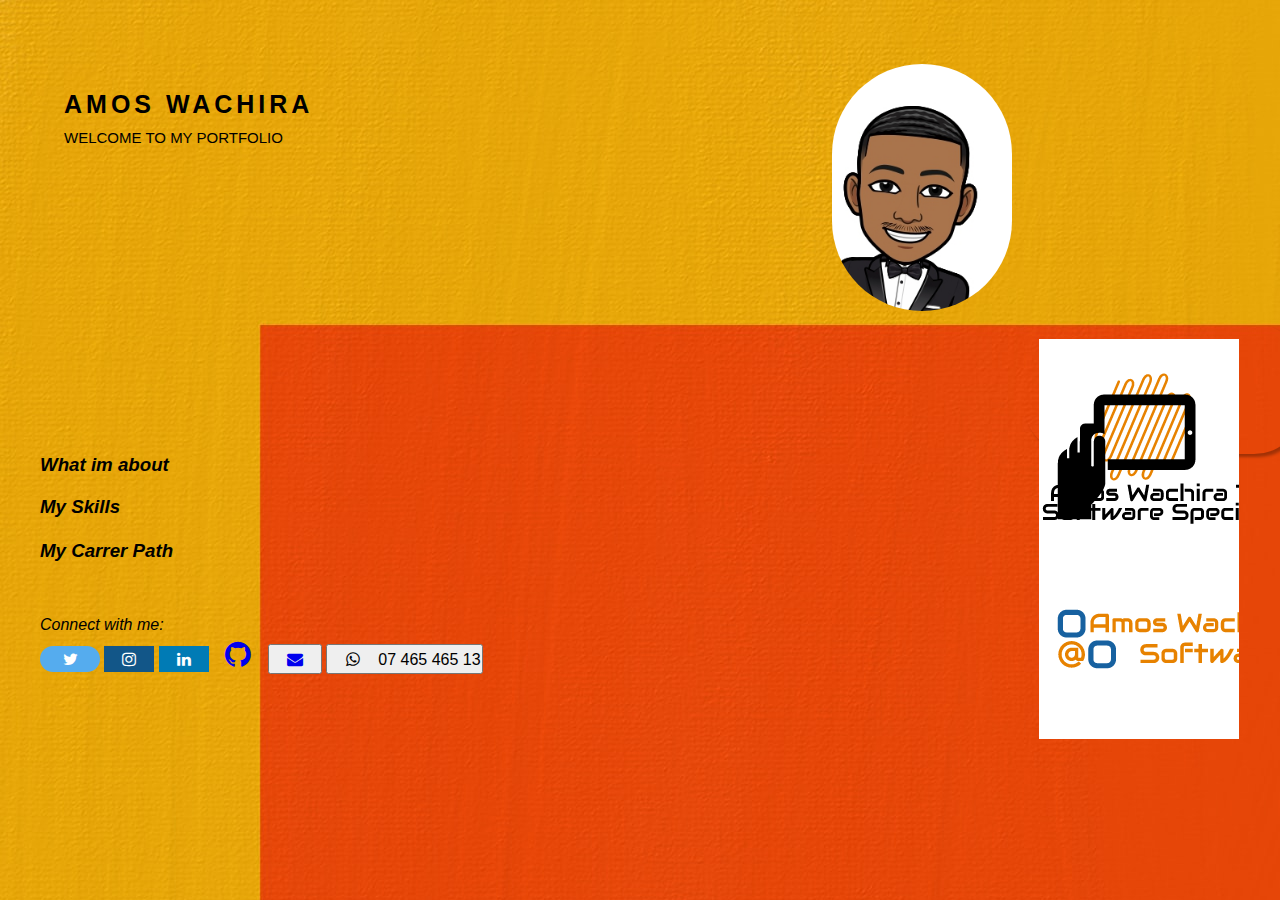
==== index.html @ 2c3c49a3 "upload files" ====
<html lang="en">
<head>
    <meta charset="UTF-8">
    <meta http-equiv="X-UA-Compatible" content="IE=edge">
    <meta name="viewport" content="width=device-width, initial-scale=1.0">
    <title>Amos W</title>
    <link rel="stylesheet" href="style.css">
    <style>

body {
        width: 100vw;
        height: 100vh;
}



        
    


    </style>
     <link rel = "icon" href = "images/WhatsApp_Image_2022-07-07_at_7.13.20_PM.jpeg" 
             type = "image/x-icon">
</head>
<body>
    <div class="container">
        <span class="text1">Amos Wachira</span>
        <span class="text2">Welcome to my portfolio</span>
        

    </div>
    <img class="bit" src="images/index.jpeg" alt="my bitmoji"> 
    <div class="pics"> 
    <img  class="pict1" src="images/pi1.png" alt="logo">
    <img class="pict2" src="images/pic2.png" alt="logo">
    </div>
    <div class="abot"> 
        <h3 class="about" > <i> What im about </i></h3>
        <p class="texts" >
My names are Amos Wachira. I'm a student at Kirinyaga university (Kyu) and also a self taught Software developer <br>
At Kyu im pursuing a bachelor degree in Medical Engineering.My goal and aim is to <br>
become a senior developer in a developing company and also grow my <br>
personal intrests. This is my website .Welcome .

        </p>
        
        
        <div class="skills">
            <h3 class="skl"> <i> My Skills </i> </h3>
        <p class="skil">
I have python language coding skills as well as C programming language skills <br>
I can also develop websites like mine and also have data analysing skills in R programming language <br>
Check out some of my projects on github --link below <br>
<br>
In addition i have Medical Engineering skills since im pursuing a bachelor of technology at Kyu in Kenya


        </p>


        </div>
        <div class="path">
            <h3 class="pat"> <br> <i> My Carrer Path </i></h3>
            
            <p class="path1">
As a developer and an engineer,my dream  is to work in a developing company or a facility <br>
driven by creativity,knowledge and skills. <br>
I as well believe that time and patience is of essence

            </p>
     </div>
    
     <div class="fm">
        <address class="find"> <br> <br> <br> <i> Connect with me: </i></address>
        <link rel="stylesheet" href="https://cdnjs.cloudflare.com/ajax/libs/font-awesome/4.7.0/css/font-awesome.min.css">
        <a href="https://twitter.com/amo15310" target="_blank" class="fa fa-twitter"></a>
        <a href="https://instagram.com/err__401" target="_blank" class="fa fa-instagram"></a>
        <a href="https://www.linkedin.com/in/amos-wachira-27901b244/" target="_blank" class="fa fa-linkedin"></a>
        <a href="https://github.com/AMO15310" target="_blank" style="font-size: 30px;" class="fa fa-github"></a>
        <button style="font-size: 16px;"> <a  href="mailto: wachiraamos402@gmail.com" target="_blank" class="fa fa-envelope"></a> </button>
        <button style="font-size:16px"> <i class="fa fa-whatsapp"></i>07 465 465 13</button>
        
        

     </div>

</body>
</html>
---- style.css ----
*{
    padding: 0;
    margin: 0;
    font-family: sans-serif;
}

.container{
    text-align: left;
    position: absolute;
    left: 5%;
    top: 10%;



}
.container span{
    
    text-transform: uppercase;
    display: block;
    
}
.text1{
    font-size: 25px;
    font-weight: 700;
    letter-spacing: 4px;
    margin-bottom: 10px;
    animation: text 5s 7;
    color:black;

}
.text2{
    font-size: 15px;
    color: black;
    
}
@keyframes text {
    0%{
        color:cyan;
        margin-bottom: -40px;
        

    }
    30%{
        letter-spacing: 20px;
        margin-bottom: -40px;
        color: whitesmoke;
    }
    85%{
        letter-spacing: 8px;
        margin-bottom: -40px;
        color: black;
    
    }
}
body{
    background-image:url("images/background2.jpg");
    width:100%;
    height: 100%;
    background-size: auto;

    
}
.bit{
    width: 180px;
    border-radius: 90px;
    margin-left: 65%;
    margin-top:5%;

    
    
}
.pics {
    width: 250px;
    height: 100px;
    margin-left: 80%;
    margin-top: 1%;
    border-radius: 50px;
    padding: 15px;

-webkit-box-shadow: 3px 3px 3px rgba(0,0,0,0.3);
            box-shadow: 3px 3px 3px rgba(0,0,0,0.3);


}
.pict1 {
    -webkit-transform: rotate(-60deg);
    -moz-transform: rotate(-60deg);
      -o-transform: rotate(-60deg);
     -ms-transform: rotate(-60deg);
         transform: rotate(-0deg);
}
.pict2 {
    left: 5px;
    -webkit-transform: rotate(60deg);
       -moz-transform: rotate(60deg);
         -o-transform: rotate(60deg);
        -ms-transform: rotate(60deg);
            transform: rotate(0deg);
}
@keyframes pict1 {
    0% {transform: rotate(-60deg)}
    50% {transform: rotate(-14deg)}
    100% {transform: rotate(-60deg)}
  }

@keyframes pict2 {
    0% {left: 100px; z-index: 1; transform: rotate(60deg)}
    49% {left: 350px; z-index: 1; transform: rotate(20deg)}
    50% {left: 350px; z-index: -3; transform: rotate(20deg)}
    100% {left: 100px; z-index: -3; transform: rotate(60deg)}
  }

.pics .pict1 {
    -webkit-animation: pict1 1.5s 7 alternate;
       -moz-animation: pict1 1.5s 7 alternate;
        -ms-animation: pict1 1.5s 7 alternate;
         -o-animation: pict1 1.5s 7 alternate;
            animation: pict1 1.5s 7 alternate;
  }
   
.pics .pict2 {
    -webkit-animation: pict2 1.5s 7 alternate;
       -moz-animation: pict2 1.5s 7 alternate;
        -ms-animation: pict2 1.5s 7 alternate;
         -o-animation: pict2 1.5s 7 alternate;
            animation: pict2 1.5s 7 alternate;
  }
.abot {
    margin-left: 40px;
    text-shadow: 10px;
    
  }
.about {
margin-bottom: 20;
}
.texts {
    color: black;
    display: none;
}
.about:hover + .texts {
    display: block;
    color:whitesmoke;
}

.skil {
    
    display: none;
}
.skl:hover +.skil{
    display: block;
    color:whitesmoke;
}
.path1{
    display: none;
}
.pat:hover +.path1{
    color:whitesmoke;
    display: block;

}
.find{
    color:black;
    font-family:Arial, Helvetica, sans-serif;
    text-shadow: rgba(0,0,0,0.3);
}
.fa {
    padding: 5px;
    font-size: 30px;
    width: 40px;
    text-align: center;
    text-decoration: none;
  }
  .fa-twitter {
    background: #55ACEE;
    color: white;
    width: 50px;
    border-radius: 25px;
  }
  .fa:hover {
    opacity: 0.7;
  }
  .fa-instagram {  
    background: #125688;  
    color: white;  
  }
  .fa-linkedin {  
    background: #007bb5;  
    color: white;  
  }
.pict1:hover {
    opacity: 0.7;
}
.pict2:hover {
    opacity: 0.7;
}
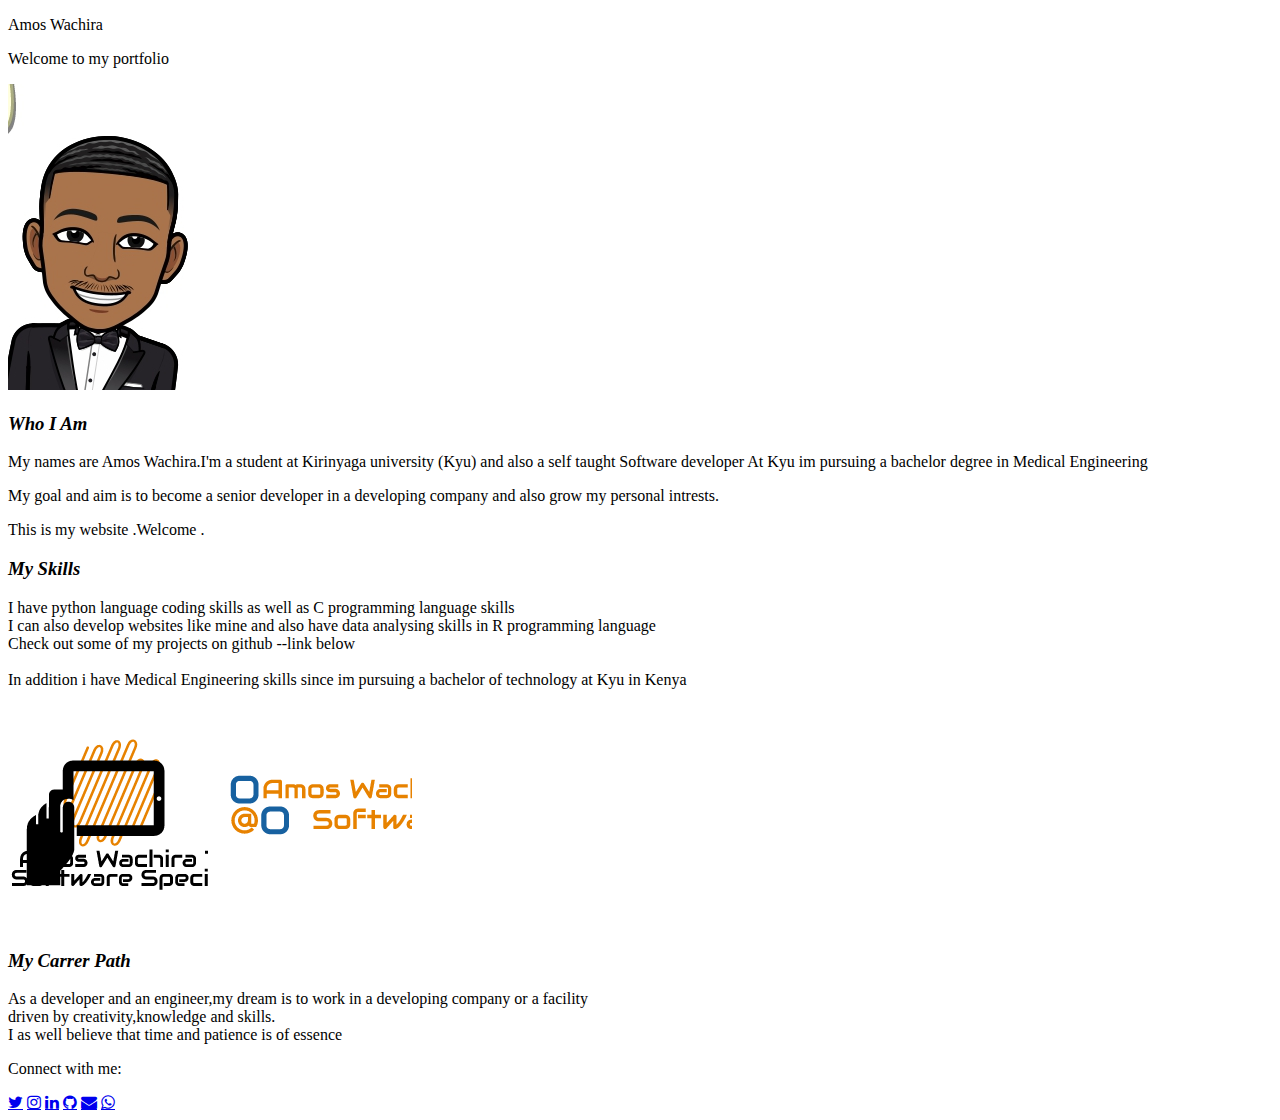
==== commit c1e64251: "Upload file" ====
--- a/index.html
+++ b/index.html
@@ -1,88 +1,114 @@
+<!DOCTYPE html>
 <html lang="en">
-<head>
-    <meta charset="UTF-8">
-    <meta http-equiv="X-UA-Compatible" content="IE=edge">
-    <meta name="viewport" content="width=device-width, initial-scale=1.0">
-    <title>Amos W</title>
-    <link rel="stylesheet" href="style.css">
-    <style>
+  <head>
+    <meta charset="UTF-8" />
+    <meta http-equiv="X-UA-Compatible" content="IE=edge" />
+    <meta name="viewport" content="width=device-width, initial-scale=1.0" />
+    <link
+        rel="stylesheet"
+        href="https://cdnjs.cloudflare.com/ajax/libs/font-awesome/4.7.0/css/font-awesome.min.css"
+      />
+    <link rel="stylesheet" href="new.css" />
+    <title>Document</title>
+  </head>
 
-body {
-        width: 100vw;
-        height: 100vh;
-}
+  <body>
+    <div class="container">
+      <div class="introduction">
+        <p class="text1">  Amos Wachira</p>
+        <p class="text2">Welcome to my portfolio</p>
+      </div>
+      <section class="what">
+        <div class="whatItem">
+          <img class="aboutImage" src="images/index.jpeg" alt="my bitmoji" />
+        </div>
+        <div class="about">
+          <h3><i> Who I Am </i></h3>
+          <p>
+            My names are Amos Wachira.I'm a student at Kirinyaga university
+            (Kyu) and also a self taught Software developer At Kyu im pursuing a
+            bachelor degree in Medical Engineering
+          </p>
+          <p>
+            My goal and aim is to become a senior developer in a developing
+            company and also grow my personal intrests.
+          </p>
+          <p>This is my website .Welcome .</p>
+        </div>
+      </section>
+      <section class="part2">
+        <div class="skills">
+          <h3><i> My Skills </i></h3>
+          <p>
+            I have python language coding skills as well as C programming
+            language skills <br />
+            I can also develop websites like mine and also have data analysing
+            skills in R programming language <br />
+            Check out some of my projects on github --link below <br />
+            <br />
+            In addition i have Medical Engineering skills since im pursuing a
+            bachelor of technology at Kyu in Kenya
+          </p>
+        </div>
 
+        <div>
+          <img class="pict1" src="images/pi1.png" alt="logo" />
+          <img class="pict2" src="images/pic2.png" alt="logo" />
+        </div>
+      </section>
 
-
+      <div class="path">
+        <h3>
+          <br />
+          <i> My Carrer Path </i>
+        </h3>
+        <p>
+          As a developer and an engineer,my dream is to work in a developing
+          company or a facility
+          <br />
+          driven by creativity,knowledge and skills. <br />I as well believe
+          that time and patience is of essence
+        </p>
+      </div>
+      
+    </div>
+    <div> <p class="find">Connect with me:</p></div>
+    <div class="footer">
+      
+      
+      <a
+        href="https://twitter.com/amo15310"
+        target="_blank"
+        class="fa fa-twitter"
+      ></a>
+      <a
+        href="https://instagram.com/err__401"
+        target="_blank"
+        class="fa fa-instagram"
+      ></a>
+      <a
+        href="https://www.linkedin.com/in/amos-wachira-27901b244/"
+        target="_blank"
+        class="fa fa-linkedin"
+      ></a>
+      <a
+        href="https://github.com/AMO15310"
+        target="_blank"
         
-    
-
-
-    </style>
-     <link rel = "icon" href = "images/WhatsApp_Image_2022-07-07_at_7.13.20_PM.jpeg" 
-             type = "image/x-icon">
-</head>
-<body>
-    <div class="container">
-        <span class="text1">Amos Wachira</span>
-        <span class="text2">Welcome to my portfolio</span>
-        
-
+        class="fa fa-github"
+      ></a>
+      
+        <a
+          href="mailto: wachiraamos402@gmail.com"
+          target="_blank"
+          class="fa fa-envelope"
+        ></a>
+      
+        <a
+        href="https://wa.me/+254746546513"
+        target="_blank"
+        class="fa fa-whatsapp"
+      ></a>
     </div>
-    <img class="bit" src="images/index.jpeg" alt="my bitmoji"> 
-    <div class="pics"> 
-    <img  class="pict1" src="images/pi1.png" alt="logo">
-    <img class="pict2" src="images/pic2.png" alt="logo">
-    </div>
-    <div class="abot"> 
-        <h3 class="about" > <i> What im about </i></h3>
-        <p class="texts" >
-My names are Amos Wachira. I'm a student at Kirinyaga university (Kyu) and also a self taught Software developer <br>
-At Kyu im pursuing a bachelor degree in Medical Engineering.My goal and aim is to <br>
-become a senior developer in a developing company and also grow my <br>
-personal intrests. This is my website .Welcome .
-
-        </p>
-        
-        
-        <div class="skills">
-            <h3 class="skl"> <i> My Skills </i> </h3>
-        <p class="skil">
-I have python language coding skills as well as C programming language skills <br>
-I can also develop websites like mine and also have data analysing skills in R programming language <br>
-Check out some of my projects on github --link below <br>
-<br>
-In addition i have Medical Engineering skills since im pursuing a bachelor of technology at Kyu in Kenya
-
-
-        </p>
-
-
-        </div>
-        <div class="path">
-            <h3 class="pat"> <br> <i> My Carrer Path </i></h3>
-            
-            <p class="path1">
-As a developer and an engineer,my dream  is to work in a developing company or a facility <br>
-driven by creativity,knowledge and skills. <br>
-I as well believe that time and patience is of essence
-
-            </p>
-     </div>
-    
-     <div class="fm">
-        <address class="find"> <br> <br> <br> <i> Connect with me: </i></address>
-        <link rel="stylesheet" href="https://cdnjs.cloudflare.com/ajax/libs/font-awesome/4.7.0/css/font-awesome.min.css">
-        <a href="https://twitter.com/amo15310" target="_blank" class="fa fa-twitter"></a>
-        <a href="https://instagram.com/err__401" target="_blank" class="fa fa-instagram"></a>
-        <a href="https://www.linkedin.com/in/amos-wachira-27901b244/" target="_blank" class="fa fa-linkedin"></a>
-        <a href="https://github.com/AMO15310" target="_blank" style="font-size: 30px;" class="fa fa-github"></a>
-        <button style="font-size: 16px;"> <a  href="mailto: wachiraamos402@gmail.com" target="_blank" class="fa fa-envelope"></a> </button>
-        <button style="font-size:16px"> <i class="fa fa-whatsapp"></i>07 465 465 13</button>
-        
-        
-
-     </div>
-
-</body>
-</html>+  </body>
+</html>
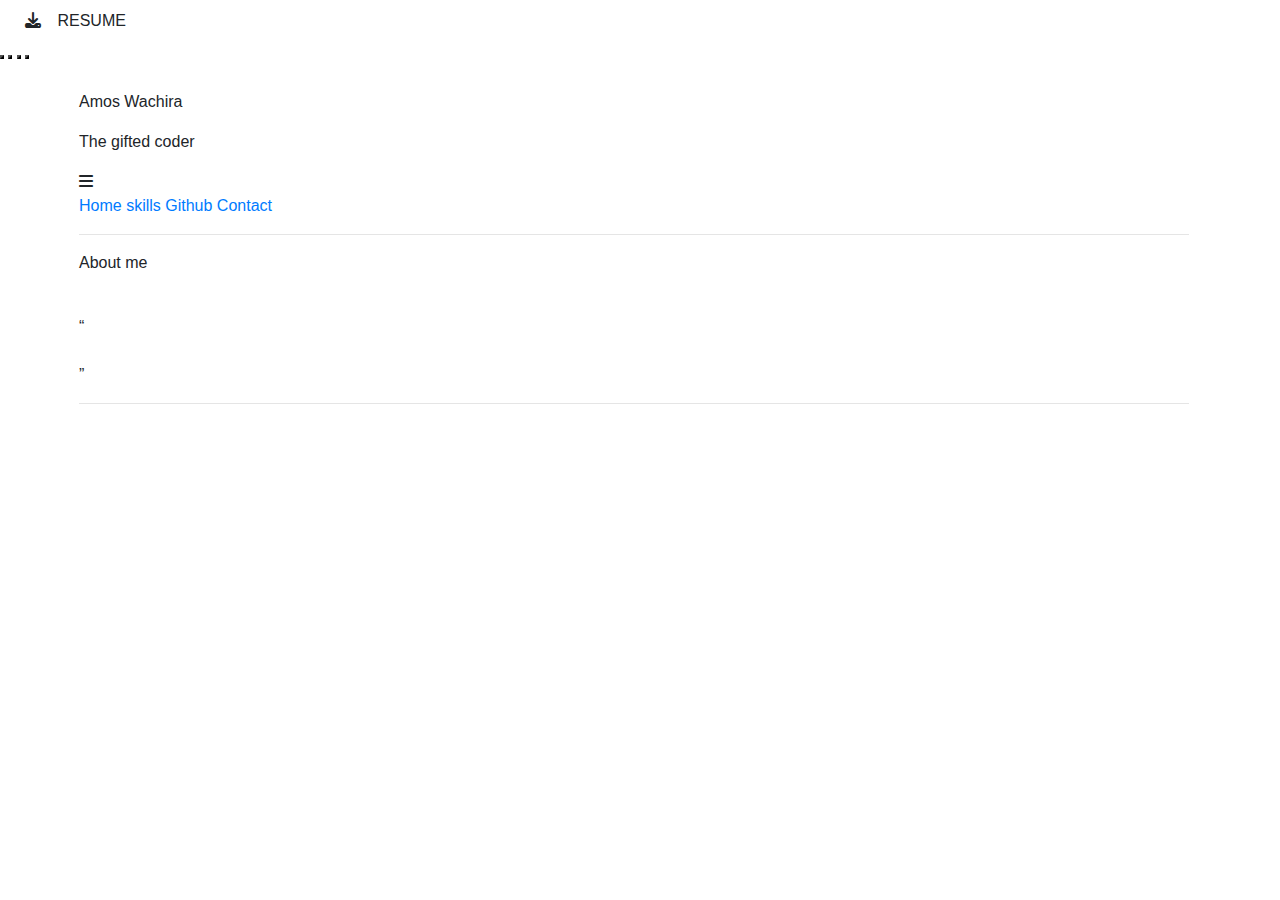
==== commit 912184a7: "Upload file" ====
--- a/index.html
+++ b/index.html
@@ -1,114 +1,85 @@
 <!DOCTYPE html>
 <html lang="en">
-  <head>
-    <meta charset="UTF-8" />
-    <meta http-equiv="X-UA-Compatible" content="IE=edge" />
-    <meta name="viewport" content="width=device-width, initial-scale=1.0" />
-    <link
-        rel="stylesheet"
-        href="https://cdnjs.cloudflare.com/ajax/libs/font-awesome/4.7.0/css/font-awesome.min.css"
-      />
-    <link rel="stylesheet" href="new.css" />
-    <title>Document</title>
-  </head>
 
-  <body>
+<head>
+    <meta charset="UTF-8">
+    <meta http-equiv="X-UA-Compatible" content="IE=edge">
+    <meta name="viewport" content="width=device-width, initial-scale=1.0">
+    <script src="./index.js" defer></script>
+    <link rel="stylesheet" href="./style.css">
+    <script src="https://maxcdn.bootstrapcdn.com/bootstrap/4.0.0-beta.2/js/bootstrap.min.js"></script>
+        <link rel="stylesheet" href="https://cdnjs.cloudflare.com/ajax/libs/font-awesome/4.7.0/css/font-awesome.min.css">
+        <link rel="stylesheet" href="https://maxcdn.bootstrapcdn.com/bootstrap/4.0.0-beta.2/css/bootstrap.min.css">
+    <link rel="stylesheet" href="https://cdnjs.cloudflare.com/ajax/libs/font-awesome/4.7.0/css/font-awesome.min.css">
+    <link rel="stylesheet" href="https://cdnjs.cloudflare.com/ajax/libs/font-awesome/6.2.0/css/all.min.css">
+
+
+    <link rel="shortcut icon" href="./images/image1redone.png" type="image/x-icon">
+    <!-- <link href='https://fonts.googleapis.com/css?family=Montserrat' rel='stylesheet'> -->
+    <link href="https://fonts.googleapis.com/css?family=Montserrat:100,200,300,400" rel="stylesheet">
+    <title>Amos Wachira</title>
+
+</head>
+
+<body>
+
     <div class="container">
-      <div class="introduction">
-        <p class="text1">  Amos Wachira</p>
-        <p class="text2">Welcome to my portfolio</p>
-      </div>
-      <section class="what">
-        <div class="whatItem">
-          <img class="aboutImage" src="images/index.jpeg" alt="my bitmoji" />
+
+
+        <div class="ident">
+            <p class="name">Amos Wachira</p>
+            <p class="line">The gifted coder</p>
         </div>
-        <div class="about">
-          <h3><i> Who I Am </i></h3>
-          <p>
-            My names are Amos Wachira.I'm a student at Kirinyaga university
-            (Kyu) and also a self taught Software developer At Kyu im pursuing a
-            bachelor degree in Medical Engineering
-          </p>
-          <p>
-            My goal and aim is to become a senior developer in a developing
-            company and also grow my personal intrests.
-          </p>
-          <p>This is my website .Welcome .</p>
+        <div class="info">
+
+            <div class="away">
+
+
+            </div>
+
+            <!-- <div></div> -->
+
+            <div class="links">
+                <div class="tabs">
+                    <div class="navigator">
+                        <i id="navbar" class="fa-solid fa-bars"></i>
+                    </div>
+                    <div class="tabsinner">
+                        <a class="active" href="#">Home</a>
+                        <a href="./skills/skills.html">skills</a>
+                        <a href="https://github.com/AMO15310" target="_blank">Github</a>
+                        <a href="./contact/contact.html">Contact</a>
+                        <hr>
+                    </div>
+                    <!-- <hr> -->
+                </div>
+                <div class="about">
+                    <p class="paragraph">
+                    <p>About me</p> <br>
+                    &#8220; <span class="typed-text"></span> <span class="cursor"> &nbsp;</span>&#8221;
+                    </p>
+                    <hr>
+                </div>
+            </div>
         </div>
-      </section>
-      <section class="part2">
-        <div class="skills">
-          <h3><i> My Skills </i></h3>
-          <p>
-            I have python language coding skills as well as C programming
-            language skills <br />
-            I can also develop websites like mine and also have data analysing
-            skills in R programming language <br />
-            Check out some of my projects on github --link below <br />
-            <br />
-            In addition i have Medical Engineering skills since im pursuing a
-            bachelor of technology at Kyu in Kenya
-          </p>
-        </div>
+    </div>
+    <div class="download">
+<form method="get" action="./myCV.docx">
+   <!-- <button type="submit">Download!</button> -->
+   <button type="submit" class="btn"><i class="fa fa-download"></i> RESUME</button>
+</form>
 
-        <div>
-          <img class="pict1" src="images/pi1.png" alt="logo" />
-          <img class="pict2" src="images/pic2.png" alt="logo" />
-        </div>
-      </section>
+    </div>
 
-      <div class="path">
-        <h3>
-          <br />
-          <i> My Carrer Path </i>
-        </h3>
-        <p>
-          As a developer and an engineer,my dream is to work in a developing
-          company or a facility
-          <br />
-          driven by creativity,knowledge and skills. <br />I as well believe
-          that time and patience is of essence
-        </p>
-      </div>
-      
+    <div class="last">
+
+        <button class="b1"></button>
+        <button class="b2"></button>
+        <button class="b3"></button>
+        <button class="b4"></button>
     </div>
-    <div> <p class="find">Connect with me:</p></div>
-    <div class="footer">
-      
-      
-      <a
-        href="https://twitter.com/amo15310"
-        target="_blank"
-        class="fa fa-twitter"
-      ></a>
-      <a
-        href="https://instagram.com/err__401"
-        target="_blank"
-        class="fa fa-instagram"
-      ></a>
-      <a
-        href="https://www.linkedin.com/in/amos-wachira-27901b244/"
-        target="_blank"
-        class="fa fa-linkedin"
-      ></a>
-      <a
-        href="https://github.com/AMO15310"
-        target="_blank"
-        
-        class="fa fa-github"
-      ></a>
-      
-        <a
-          href="mailto: wachiraamos402@gmail.com"
-          target="_blank"
-          class="fa fa-envelope"
-        ></a>
-      
-        <a
-        href="https://wa.me/+254746546513"
-        target="_blank"
-        class="fa fa-whatsapp"
-      ></a>
-    </div>
-  </body>
-</html>
+
+
+</body>
+
+</html>--- a/style.css
+++ b/style.css
@@ -0,0 +1,204 @@
+
+
+*{
+    padding: 0;
+    margin: 0;
+    font-family: sans-serif;
+}
+
+.container{
+    text-align: left;
+    position: absolute;
+    left: 5%;
+    top: 10%;
+
+
+
+}
+.container span{
+    
+    text-transform: uppercase;
+    display: block;
+    
+}
+.text1{
+    font-size: 25px;
+    font-weight: 700;
+    letter-spacing: 4px;
+    margin-bottom: 10px;
+    animation: text 5s 7;
+    color:black;
+
+}
+.text2{
+    font-size: 15px;
+    color: black;
+    
+}
+@keyframes text {
+    0%{
+        color:cyan;
+        margin-bottom: -40px;
+        
+
+    }
+    30%{
+        letter-spacing: 20px;
+        margin-bottom: -40px;
+        color: whitesmoke;
+    }
+    85%{
+        letter-spacing: 8px;
+        margin-bottom: -40px;
+        color: black;
+    
+    }
+}
+body{
+    background-image:url("images/background2.jpg");
+    width:100%;
+    height: 100%;
+    background-size: auto;
+
+    
+}
+.bit{
+    width: 180px;
+    border-radius: 90px;
+    margin-left: 65%;
+    margin-top:5%;
+
+    
+    
+}
+.pics {
+    width: 250px;
+    height: 100px;
+    margin-left: 80%;
+    margin-top: 1%;
+    border-radius: 50px;
+    padding: 15px;
+
+-webkit-box-shadow: 3px 3px 3px rgba(0,0,0,0.3);
+            box-shadow: 3px 3px 3px rgba(0,0,0,0.3);
+
+
+}
+.pict1 {
+    -webkit-transform: rotate(-60deg);
+    -moz-transform: rotate(-60deg);
+      -o-transform: rotate(-60deg);
+     -ms-transform: rotate(-60deg);
+         transform: rotate(-0deg);
+}
+.pict2 {
+    left: 5px;
+    -webkit-transform: rotate(60deg);
+       -moz-transform: rotate(60deg);
+         -o-transform: rotate(60deg);
+        -ms-transform: rotate(60deg);
+            transform: rotate(0deg);
+}
+@keyframes pict1 {
+    0% {transform: rotate(-60deg)}
+    50% {transform: rotate(-14deg)}
+    100% {transform: rotate(-60deg)}
+  }
+
+@keyframes pict2 {
+    0% {left: 100px; z-index: 1; transform: rotate(60deg)}
+    49% {left: 350px; z-index: 1; transform: rotate(20deg)}
+    50% {left: 350px; z-index: -3; transform: rotate(20deg)}
+    100% {left: 100px; z-index: -3; transform: rotate(60deg)}
+  }
+
+.pics .pict1 {
+    -webkit-animation: pict1 1.5s 7 alternate;
+       -moz-animation: pict1 1.5s 7 alternate;
+        -ms-animation: pict1 1.5s 7 alternate;
+         -o-animation: pict1 1.5s 7 alternate;
+            animation: pict1 1.5s 7 alternate;
+  }
+   
+.pics .pict2 {
+    -webkit-animation: pict2 1.5s 7 alternate;
+       -moz-animation: pict2 1.5s 7 alternate;
+        -ms-animation: pict2 1.5s 7 alternate;
+         -o-animation: pict2 1.5s 7 alternate;
+            animation: pict2 1.5s 7 alternate;
+  }
+.abot {
+    margin-left: 40px;
+    text-shadow: 10px;
+    
+  }
+.about {
+margin-bottom: 20;
+}
+.texts {
+    color: black;
+    display: none;
+}
+.about:hover + .texts {
+    display: block;
+    color:whitesmoke;
+}
+
+.skil {
+    
+    display: none;
+}
+.skl:hover +.skil{
+    display: block;
+    color:whitesmoke;
+}
+.path1{
+    display: none;
+}
+.pat:hover +.path1{
+    color:whitesmoke;
+    display: block;
+
+}
+.find{
+    color:black;
+    font-family:Arial, Helvetica, sans-serif;
+    text-shadow: rgba(0,0,0,0.3);
+}
+.fa {
+    padding: 5px;
+    font-size: 30px;
+    width: 40px;
+    text-align: center;
+    text-decoration: none;
+  }
+  .fa-twitter {
+    background: #55ACEE;
+    color: white;
+    width: 50px;
+    border-radius: 25px;
+  }
+  .fa:hover {
+    opacity: 0.7;
+  }
+  .fa-instagram {  
+    background: #125688;  
+    color: white;  
+  }
+  .fa-linkedin {  
+    background: #007bb5;  
+    color: white;  
+  }
+.pict1:hover {
+    opacity: 0.7;
+}
+.pict2:hover {
+    opacity: 0.7;
+}
+  
+@media only screen and (max-width: 600px) {
+    body{
+        height: 100%;
+        width: 100vh;
+    }
+}
